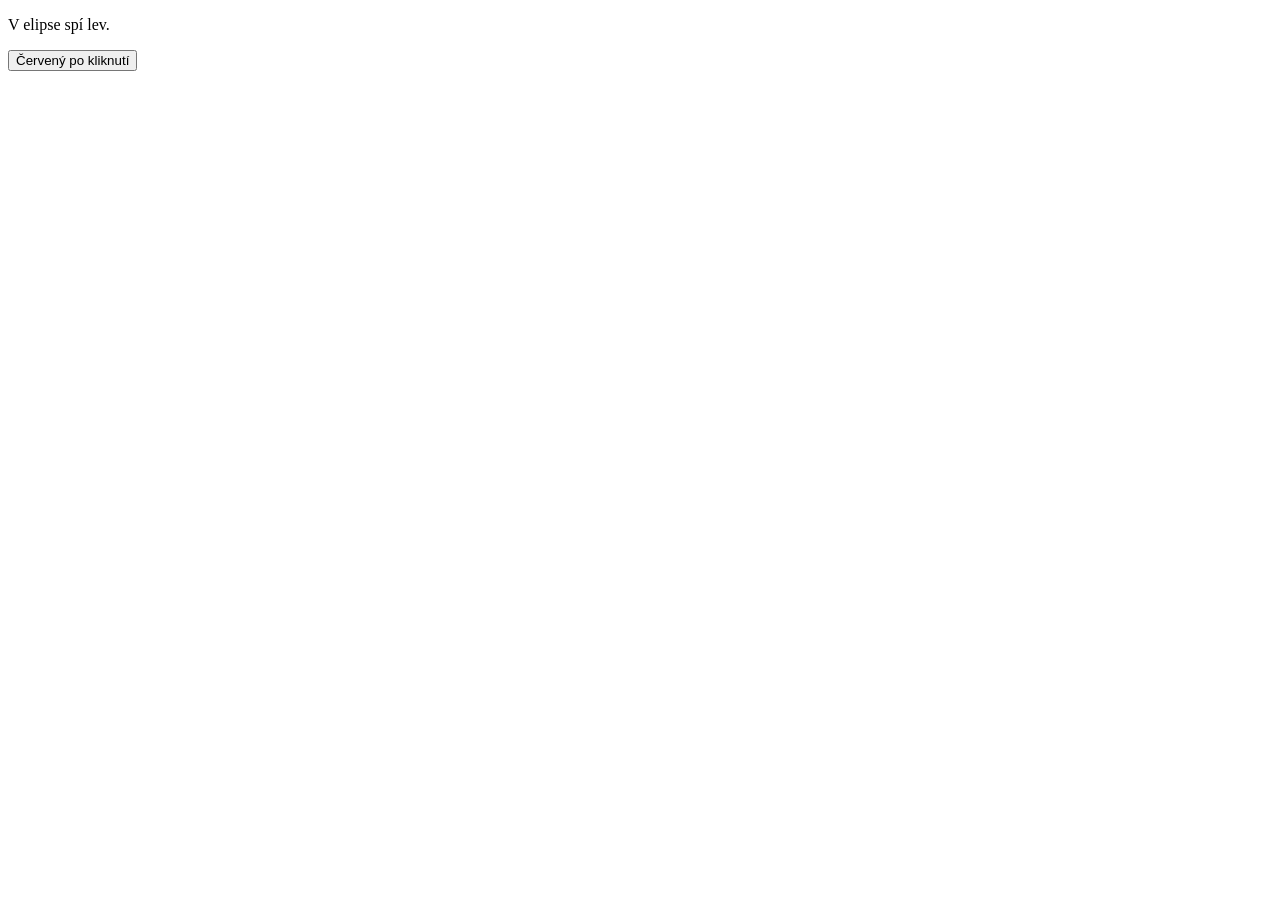
==== ukol.html @ 1392b556 "created new html file for project" ====
<!DOCTYPE html>
<html>
<head>
	<meta charset="utf-8">
	<meta name="viewport" content="width=device-width, initial-scale=1">
	<title>JavaScript a DOM</title>
	<link href="https://fonts.googleapis.com/css?family=Montserrat:400,700|Source+Sans+Pro:400,400i,700,700i&amp;subset=latin-ext" rel="stylesheet">
	<link rel="stylesheet" href="style.css">
</head>
<body>
    <p><div class="textKUprave">V elipse spí lev.</div>
    </p>

    <button class="tlacitko" onclick>Červený po kliknutí</button>

	<script src="main.js"></script>

</body>
</html>
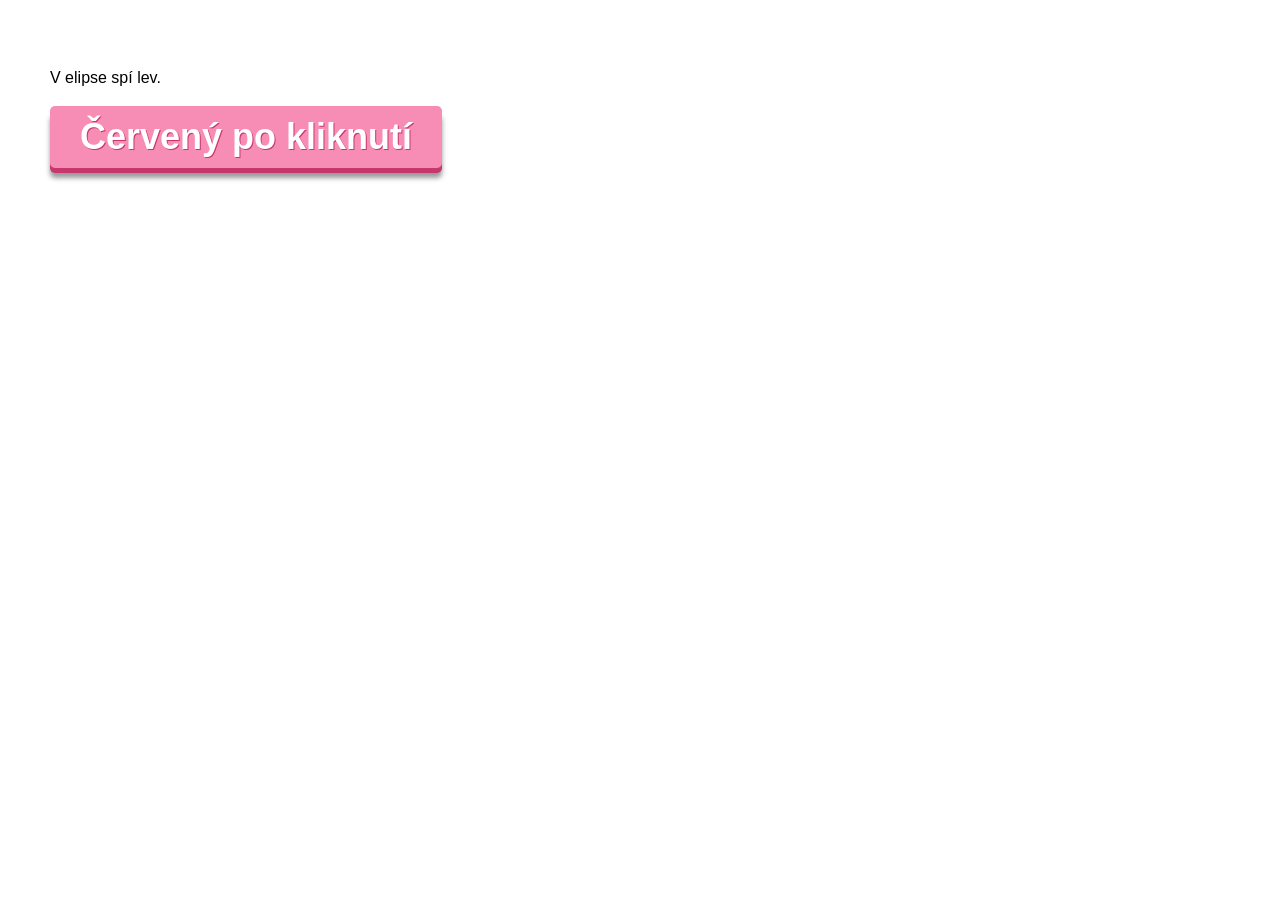
==== commit 68261e1a: "[0] change text to bold if mouseover" ====
--- a/ukol.html
+++ b/ukol.html
@@ -8,7 +8,7 @@
 	<link rel="stylesheet" href="style.css">
 </head>
 <body>
-    <p><div class="textKUprave">V elipse spí lev.</div>
+    <p onmouseover="mouseOver()" onmouseout="mouseOut()">V elipse spí lev.
     </p>
 
     <button class="tlacitko" onclick>Červený po kliknutí</button>
--- a/style.css
+++ b/style.css
@@ -0,0 +1,131 @@
+/* Google fonts */
+
+@import url('https://fonts.googleapis.com/css?family=Montserrat:400,400i,700,700i|Pacifico&subset=latin-ext');
+/* nejsme vcerejsi, pouzivame moderni a intuitivni box model */
+
+html {
+	box-sizing: border-box;
+}
+
+*,
+::after,
+::before {
+	box-sizing: inherit;
+}
+
+body {
+	margin: 0;
+	padding: 50px;
+	font: 18px/1.5 sans-serif;
+	background-color: white;
+	color: black;
+}
+
+p {
+	font-size: 16px;
+}
+
+h1,
+h2,
+h3,
+h4,
+h5,
+h6 {
+	font-family: "Montserrat", serif;
+}
+
+h1 {
+	font-size: 36px;
+}
+
+img {
+	margin: 30px 0;
+}
+
+li {
+	margin-bottom: 0.5em;
+}
+
+.napoveda {
+	margin-top: 50px;
+	padding: 20px;
+	border: 1px dashed tomato;
+	background-color: #f5f5f5;
+}
+
+.ctverecek {
+	width: 150px;
+	height: 150px;
+	text-align: center;
+	line-height: 150px;
+	background-color: yellow;
+	border: 1px solid black;
+	box-shadow: 5px 5px 8px rgba(0, 0, 0, 0.25);
+}
+
+.tlacitko {
+	display: inline-block;
+	font-family: Monserrat, sans-serif;
+	font-size: 36px;
+	font-weight: bold;
+	color: #fff;
+	text-decoration: none;
+	text-align: center;
+	text-shadow: 1px 1px 0px #c5376d;
+	padding: 10px 30px;
+	position: relative;
+	cursor: pointer;
+	border: none;
+	background: #f78db5;
+	background-image: linear-gradient(bottom, #f78db5 0%, #ef5a92 100%);
+	border-radius: 5px;
+	box-shadow: 0px 5px 0px 0px #c5376d, 0px 10px 5px #999;
+}
+
+.tlacitko:active {
+	top: 3px;
+	box-shadow: 0px 2px 0px 0px #c5376d, 0px 5px 3px #999;
+}
+
+.obrazek {
+	display: block;
+	margin: 50px 0;
+}
+
+.ctverecek {
+	margin: 50px 0;
+	width: 200px;
+	height: 200px;
+	font-family: "Montserrat", sans-serif;
+	font-size: 120px;
+	font-weight: bold;
+	line-height: 1;
+	display: flex;
+	justify-content: center;
+	align-items: center;
+	border: 3px solid;
+	border-radius: 10px;
+}
+
+.zluty {
+	background-color: yellow;
+	color: red;
+	border-color: orange;
+}
+
+.zeleny {
+	background-color: greenyellow;
+	color: black;
+	border-color: green;
+}
+
+
+.aktivni {
+	background-color: cyan;
+	color: black;
+	border-color: blue;
+}
+
+.tucny {
+	font-weight: bold;
+}
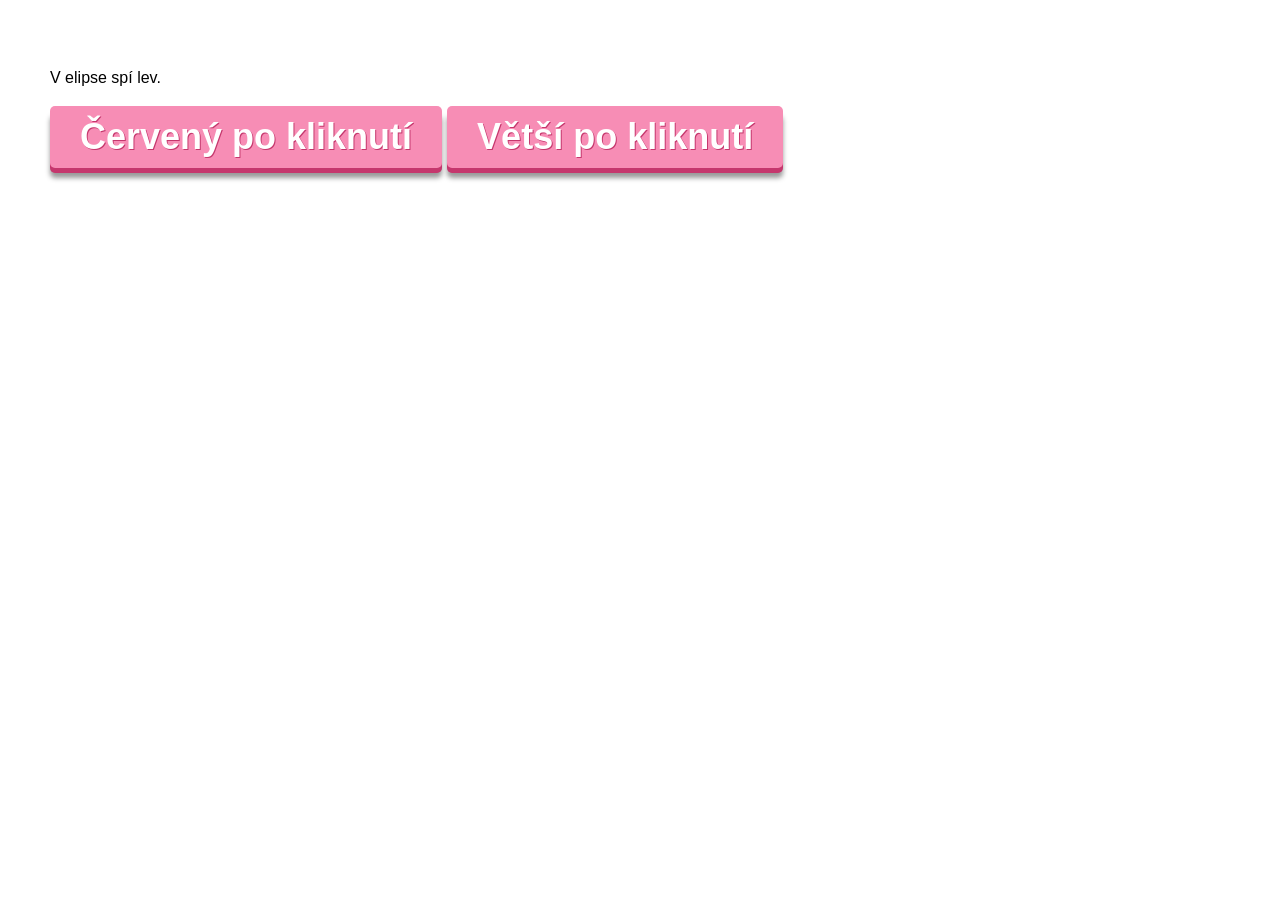
==== commit 845569cf: "[2] bigger - click on button" ====
--- a/ukol.html
+++ b/ukol.html
@@ -11,7 +11,8 @@
     <p onmouseover="mouseOver()" onmouseout="mouseOut()">V elipse spí lev.
     </p>
 
-    <button class="tlacitko" onclick>Červený po kliknutí</button>
+    <button class="tlacitko" onclick="cervenyPoKliknuti()">Červený po kliknutí</button>
+    <button class="tlacitko" onclick="vetsiPoKliknuti()">Větší po kliknutí</button>
 
 	<script src="main.js"></script>
 
--- a/style.css
+++ b/style.css
@@ -128,4 +128,8 @@
 
 .tucny {
 	font-weight: bold;
+}
+
+.cerveny {
+	color: red;
 }
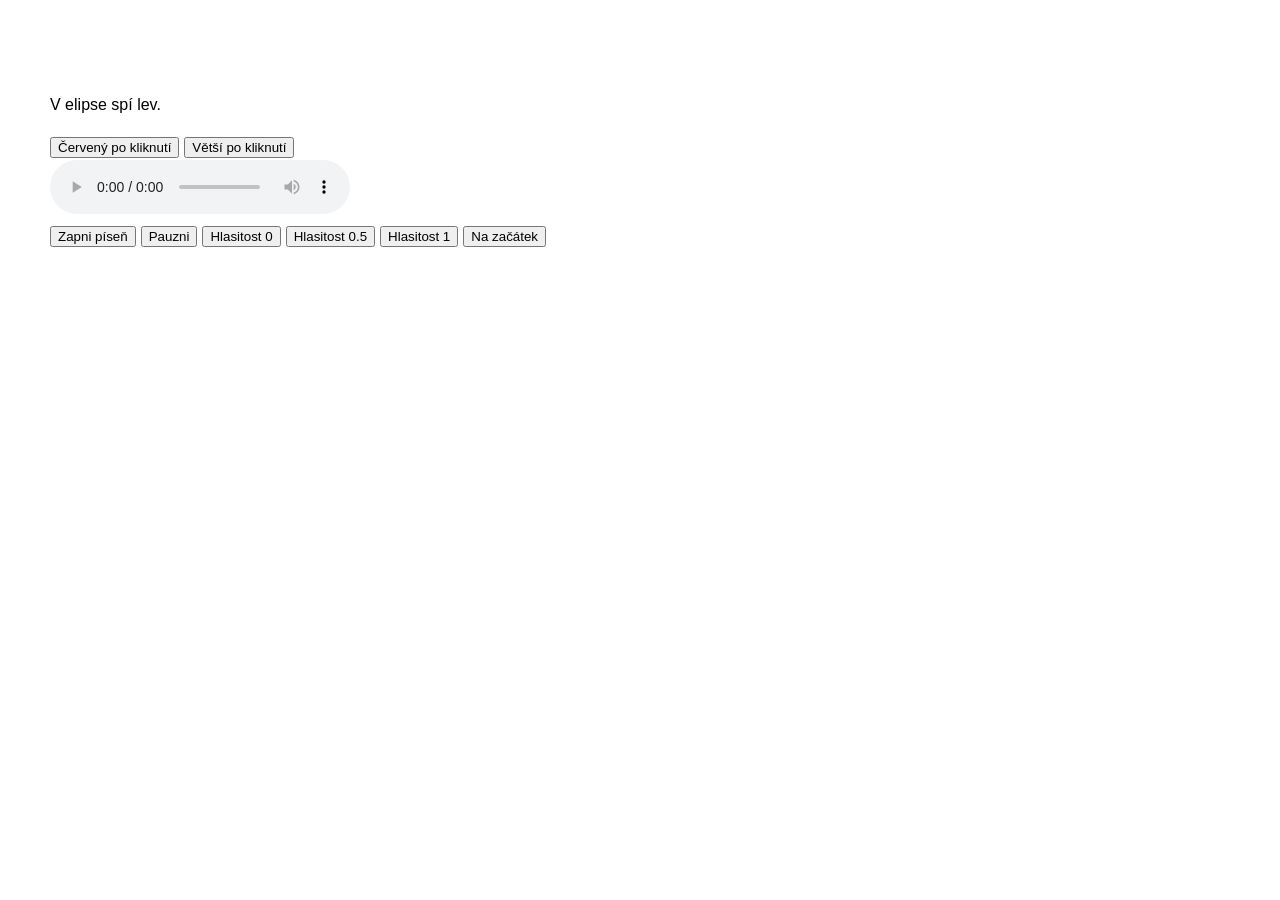
==== commit 09ba8b0d: "[3] audio controls and buttons" ====
--- a/ukol.html
+++ b/ukol.html
@@ -7,12 +7,23 @@
 	<link href="https://fonts.googleapis.com/css?family=Montserrat:400,700|Source+Sans+Pro:400,400i,700,700i&amp;subset=latin-ext" rel="stylesheet">
 	<link rel="stylesheet" href="style.css">
 </head>
-<body>
+<br>
     <p onmouseover="mouseOver()" onmouseout="mouseOut()">V elipse spí lev.
     </p>
 
-    <button class="tlacitko" onclick="cervenyPoKliknuti()">Červený po kliknutí</button>
-    <button class="tlacitko" onclick="vetsiPoKliknuti()">Větší po kliknutí</button>
+    <button onclick="cervenyPoKliknuti()">Červený po kliknutí</button>
+    <button onclick="vetsiPoKliknuti()">Větší po kliknutí</button>
+
+</br>
+	<audio id="zvukovaStopa" controls src="audio/dingdingdang.mp3"></audio>
+</br>
+	
+	<button onclick="startAudio()">Zapni píseň</button>
+	<button onclick="pauza()">Pauzni</button>
+	<button onclick="hlasitostNula()">Hlasitost 0</button>
+	<button onclick="hlasitostPul()">Hlasitost 0.5</button>
+	<button onclick="hlasitostJedna()">Hlasitost 1</button>
+	<button onclick="zacatek()">Na začátek</button>
 
 	<script src="main.js"></script>
 
